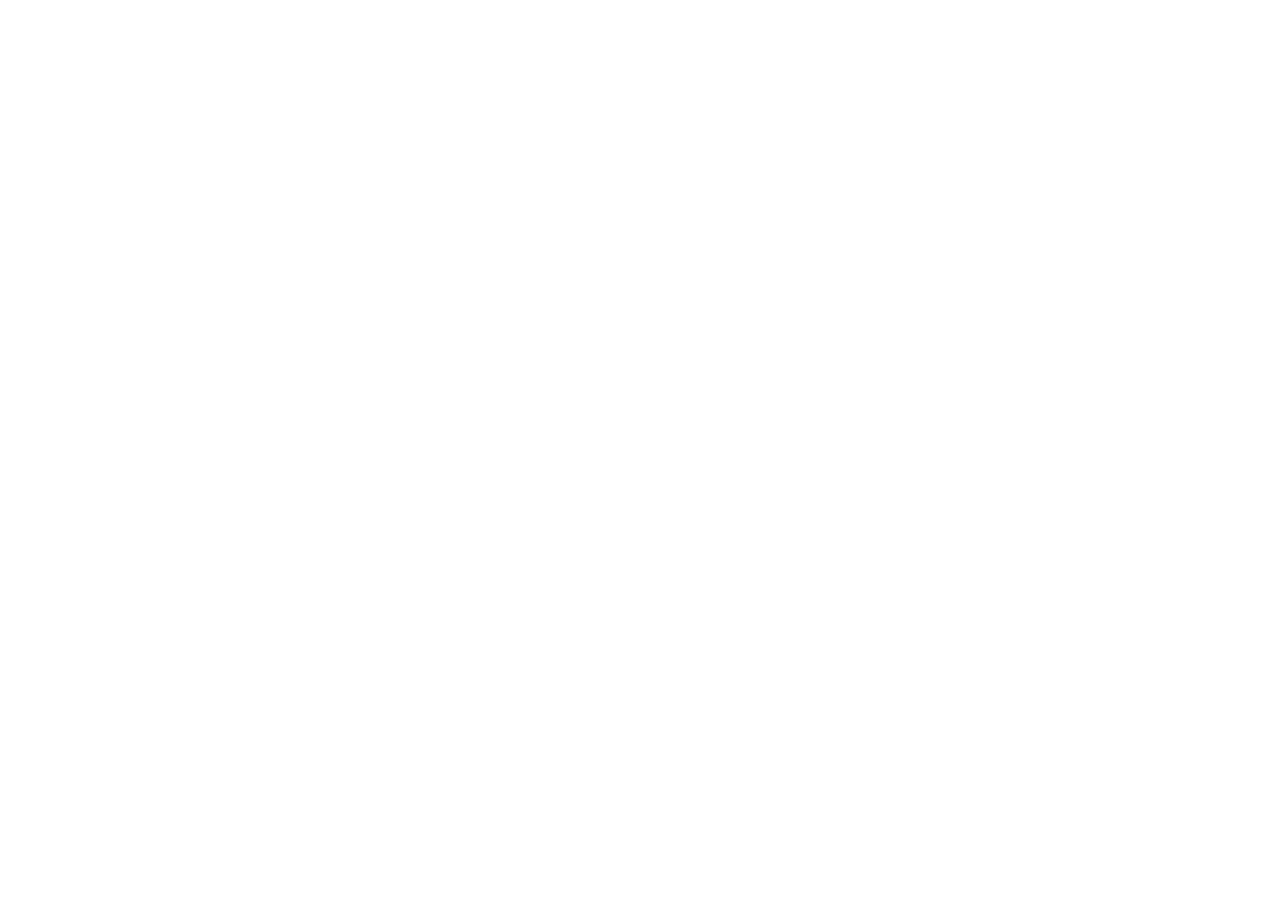
==== public/index.html @ e59cb0e3 "Updated login view display, styling" ====
<!DOCTYPE html>
<html>
	<head>
		<title> tAInks </title>
		<!-- Bootstrap 4 -->
		<link rel="stylesheet" href="https://maxcdn.bootstrapcdn.com/bootstrap/4.0.0-beta.2/css/bootstrap.min.css" integrity="sha384-PsH8R72JQ3SOdhVi3uxftmaW6Vc51MKb0q5P2rRUpPvrszuE4W1povHYgTpBfshb" crossorigin="anonymous">
		<!-- Main Stylesheet -->
		<link rel="stylesheet" href="public/styles.css">
		

	</head>
	<body>
		<!-- IMPORTS -->
		<script src="https://cdn.socket.io/socket.io-1.4.5.js"></script>
		
		<!-- Local Imports -->
		<script src="public/assets/jquery-3.2.1.min.js"></script>
		<script src="public/assets/howler.min.js"></script>
		<script src="public/view-manager.js"></script>	
		<script src="public/synaptic/neural-network.js"></script>
		<script src="public/bullet.js"></script>
		<script src="public/components/component.js"></script>
		<script src="public/components/input-component.js"></script>
		<script src="public/components/output-component.js"></script>
		<script src="public/tank.js"></script>
		<script src="public/client.js"></script>
		
		<!-- Bootstrap 4 -->
		<script src="https://cdnjs.cloudflare.com/ajax/libs/popper.js/1.12.3/umd/popper.min.js" integrity="sha384-vFJXuSJphROIrBnz7yo7oB41mKfc8JzQZiCq4NCceLEaO4IHwicKwpJf9c9IpFgh" crossorigin="anonymous"></script>
		<script src="https://maxcdn.bootstrapcdn.com/bootstrap/4.0.0-beta.2/js/bootstrap.min.js" integrity="sha384-alpBpkh1PFOepccYVYDB4do5UnbKysX5WZXm3XxPqe5iKTfUKjNkCk9SaVuEZflJ" crossorigin="anonymous"></script>
		
		<div id="Viewport">
			
		</div>
    </body>
</html>
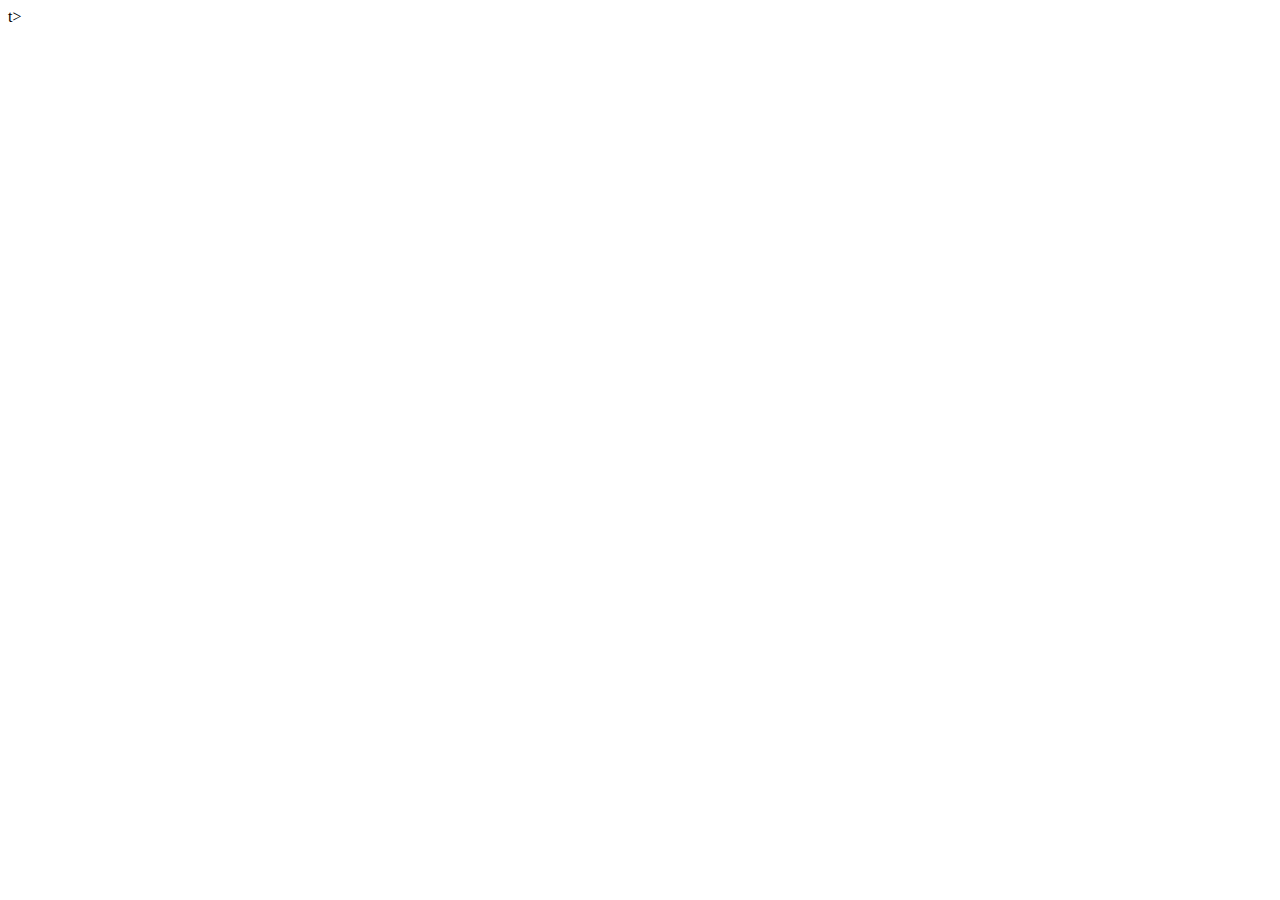
==== commit 848a6555: "New input components - working to improve evolution" ====
--- a/public/index.html
+++ b/public/index.html
@@ -6,7 +6,7 @@
 		<link rel="stylesheet" href="https://maxcdn.bootstrapcdn.com/bootstrap/4.0.0-beta.2/css/bootstrap.min.css" integrity="sha384-PsH8R72JQ3SOdhVi3uxftmaW6Vc51MKb0q5P2rRUpPvrszuE4W1povHYgTpBfshb" crossorigin="anonymous">
 		<!-- Main Stylesheet -->
 		<link rel="stylesheet" href="public/styles.css">
-		
+		<link rel="stylesheet" href="https://cdnjs.cloudflare.com/ajax/libs/font-awesome/4.7.0/css/font-awesome.min.css">
 
 	</head>
 	<body>
@@ -15,15 +15,22 @@
 		
 		<!-- Local Imports -->
 		<script src="public/assets/jquery-3.2.1.min.js"></script>
-		<script src="public/assets/howler.min.js"></script>
+		<script src="public/assets/howler.min.js"></scrip
+			<!-- Bootstrap 4 -->
+			<script src="https://cdnjs.cloudflare.com/ajax/libs/popper.js/1.12.3/umd/popper.min.js" integrity="sha384-vFJXuSJphROIrBnz7yo7oB41mKfc8JzQZiCq4NCceLEaO4IHwicKwpJf9c9IpFgh" crossorigin="anonymous"></script>
+			<script src="https://maxcdn.bootstrapcdn.com/bootstrap/4.0.0-beta.2/js/bootstrap.min.js" integrity="sha384-alpBpkh1PFOepccYVYDB4do5UnbKysX5WZXm3XxPqe5iKTfUKjNkCk9SaVuEZflJ" crossorigin="anonymous"></script>
+			
+			<div id="Viewport">t>
 		<script src="public/view-manager.js"></script>	
 		<script src="public/synaptic/neural-network.js"></script>
+		<script src="public/util/collision.js"></script>
 		<script src="public/bullet.js"></script>
 		<script src="public/components/component.js"></script>
 		<script src="public/components/input-component.js"></script>
 		<script src="public/components/output-component.js"></script>
 		<script src="public/tank.js"></script>
 		<script src="public/client.js"></script>
+
 		
 		<!-- Bootstrap 4 -->
 		<script src="https://cdnjs.cloudflare.com/ajax/libs/popper.js/1.12.3/umd/popper.min.js" integrity="sha384-vFJXuSJphROIrBnz7yo7oB41mKfc8JzQZiCq4NCceLEaO4IHwicKwpJf9c9IpFgh" crossorigin="anonymous"></script>
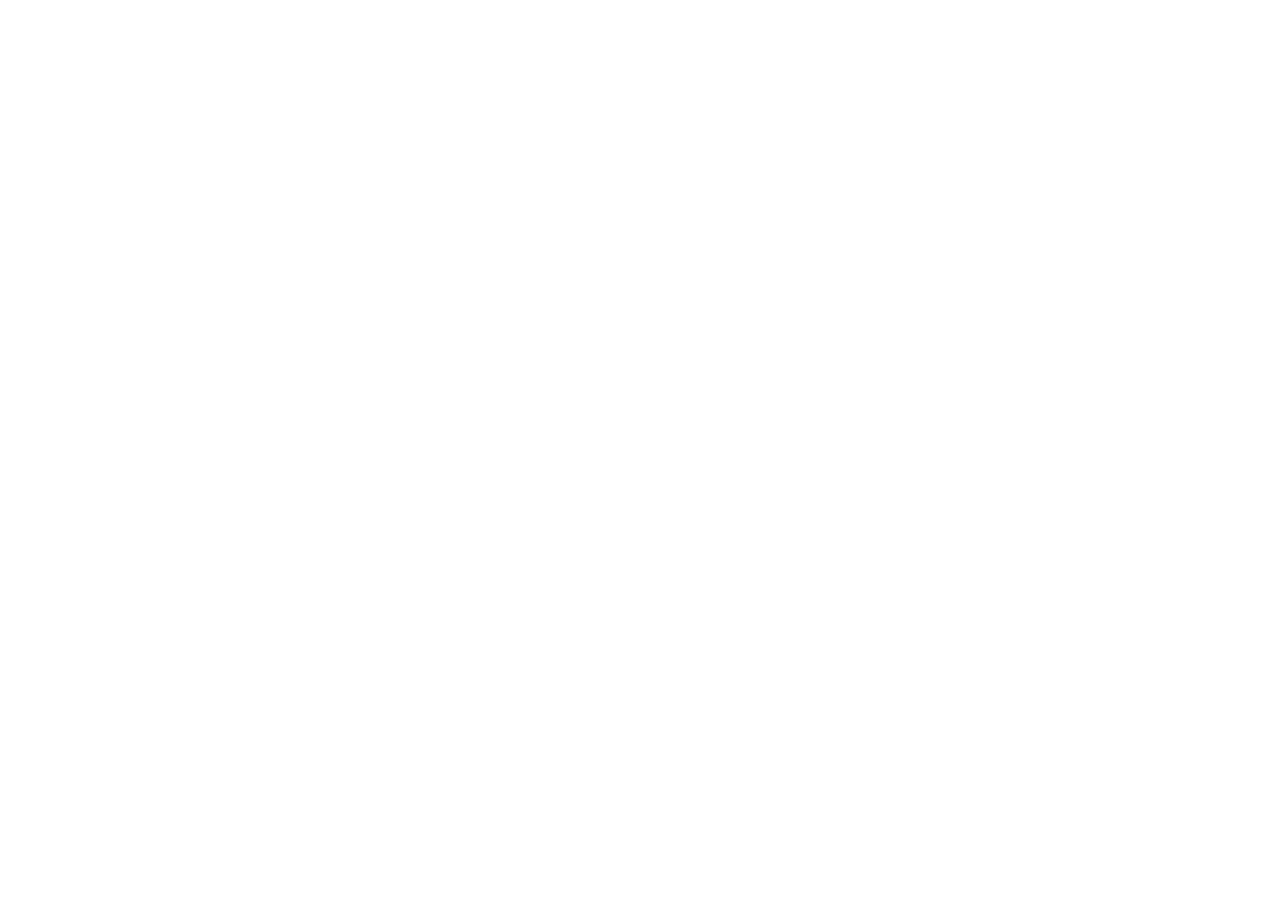
==== commit 609f9eae: "Added confirm prompts to logout and match leaving" ====
--- a/public/index.html
+++ b/public/index.html
@@ -6,8 +6,12 @@
 		<link rel="stylesheet" href="https://maxcdn.bootstrapcdn.com/bootstrap/4.0.0-beta.2/css/bootstrap.min.css" integrity="sha384-PsH8R72JQ3SOdhVi3uxftmaW6Vc51MKb0q5P2rRUpPvrszuE4W1povHYgTpBfshb" crossorigin="anonymous">
 		<!-- Main Stylesheet -->
 		<link rel="stylesheet" href="public/styles.css">
+		
+		<!-- Font-Awesome Icons -->
 		<link rel="stylesheet" href="https://cdnjs.cloudflare.com/ajax/libs/font-awesome/4.7.0/css/font-awesome.min.css">
-
+		
+		<!-- Material Icons (Google) -->
+		<link rel="stylesheet" href="https://fonts.googleapis.com/icon?family=Material+Icons">
 	</head>
 	<body>
 		<!-- IMPORTS -->
@@ -15,12 +19,7 @@
 		
 		<!-- Local Imports -->
 		<script src="public/assets/jquery-3.2.1.min.js"></script>
-		<script src="public/assets/howler.min.js"></scrip
-			<!-- Bootstrap 4 -->
-			<script src="https://cdnjs.cloudflare.com/ajax/libs/popper.js/1.12.3/umd/popper.min.js" integrity="sha384-vFJXuSJphROIrBnz7yo7oB41mKfc8JzQZiCq4NCceLEaO4IHwicKwpJf9c9IpFgh" crossorigin="anonymous"></script>
-			<script src="https://maxcdn.bootstrapcdn.com/bootstrap/4.0.0-beta.2/js/bootstrap.min.js" integrity="sha384-alpBpkh1PFOepccYVYDB4do5UnbKysX5WZXm3XxPqe5iKTfUKjNkCk9SaVuEZflJ" crossorigin="anonymous"></script>
-			
-			<div id="Viewport">t>
+		<script src="public/assets/howler.min.js"></script>
 		<script src="public/view-manager.js"></script>	
 		<script src="public/synaptic/neural-network.js"></script>
 		<script src="public/util/collision.js"></script>
